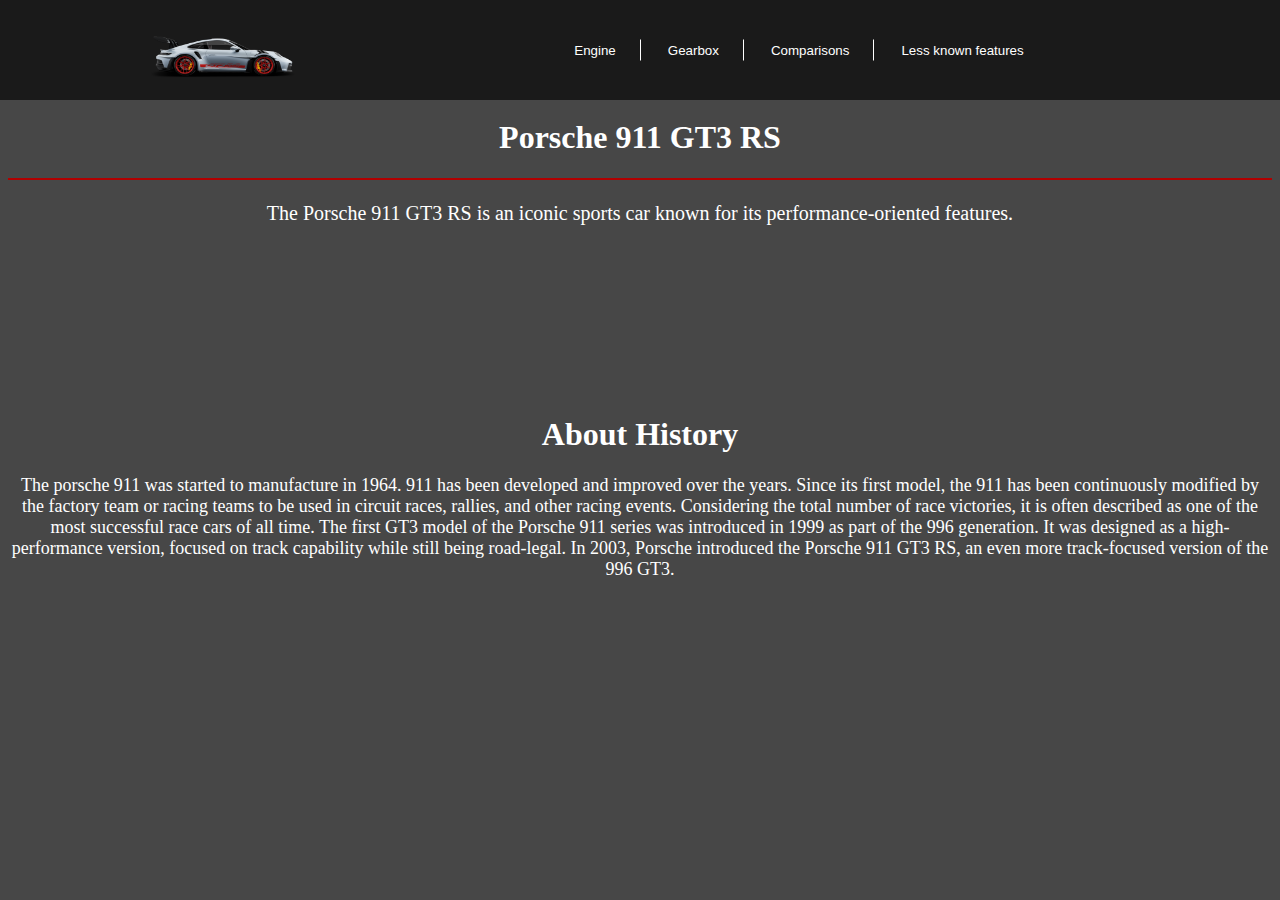
==== index.html @ 782b2cc3 "Add files via upload" ====
<!DOCTYPE html>
<html lang="tr">

<head>
    <meta charset="UTF-8">
    <meta name="description" content="Web site about Porsche 911 GT3 RS">
    <meta name="keywords" content="Porsche, 911, GT3, RS">
    <meta name="author" content="Mehmet Ali Gunalay">
    <meta name="viewport" content="width=device-width, initial-scale=1.0">
    <title>Porsche 911 GT3 RS</title>
    <link rel="icon" type="image/ico" href="images/Porsche.png" />
    <link rel="stylesheet" type="text/css" href="styles.css" />
</head>

<body>
    <header class="header">
        <img src="images/Side.png" alt="Porsche logo" class="logo">
        <div class="buttons">
            <button onclick="window.open('', '_blank')">Engine</button>
            <button onclick="window.open('', '_blank')">Gearbox</button>
            <button onclick="window.open('', '_blank')">Comparisons</button>
            <button onclick="window.open('', '_blank')">Less known features</button> <!-- Active spoiler, series name (peaguet), roll cage...  -->
        </div>
    </header>
    <h1 align="center">Porsche 911 GT3 RS</h1>
    <hr \>
    <p align="center">The Porsche 911 GT3 RS is an iconic sports car known for its performance-oriented features.</p>
    <div class="video-container">
        <video width="70%" height="auto" autoplay loop muted> <!-- video will be played continuesly -->
            <source src="videos/porsche-video.mp4" type="video/mp4">
        </video>
    </div>
    <h1 align="center">About History</h1>
    <p class="history" align="center">
        The porsche 911 was started to manufacture in 1964. 911 has been developed and improved over the years. Since its first model, the 911 has been continuously modified by the factory team or racing teams to be used in circuit races, rallies, and other racing events. Considering the total number of race victories, it is often described as one of the most successful race cars of all time. The first GT3 model of the Porsche 911 series was introduced in 1999 as part of the 996 generation. It was designed as a high-performance version, focused on track capability while still being road-legal. In 2003, Porsche introduced the Porsche 911 GT3 RS, an even more track-focused version of the 996 GT3.
    </p>

</body>

</html>
---- styles.css ----
.header {
    position: fixed;
    top: 0;
    left: 0;
    width: 100%;
    background-color: #1a1a1a;
    color: white;
    display: flex;
    align-items: center;
    justify-content: space-between;
    padding: 10px 20px;
    z-index: 1000;
}

.header .logo {
    flex: 1;
    margin-left: 10%;
    max-height: 80px;
    max-width: 150px;
}

.header .logo {
    max-height: 80px;
    max-width: 150px;
}

.header .buttons {
    flex: 2;
    display: flex;
    justify-content: center;
    align-items: center;
    gap: 2px;
}

.header button {
    color: white;
    background-color: #1a1a1a;
    border: none;
    padding: 10px 20px;
    margin: 5px;
    cursor: pointer;
    position: relative;
}

.header button:not(:last-child)::after {
    content: "";
    position: absolute;
    right: -5px;
    top: 50%;
    transform: translateY(-50%);
    height: 60%;
    width: 1px;
    background-color: white;
}

.header button:hover {
    background-color: #333;
}

.video-container {
    display: flex;
    justify-content: center;
    align-items: center;
    margin-top: 20px;
    /* Üst boşluk ekler */
}

hr {
    display: block;
    height: 2px;
    border: 0;
    border-top: 2px solid #b10000;
    margin: 1em 0;
    padding: 0;
}

h1 {
    color: white;
}

p {
    color: white;
    font-size: 20px;
}

.history {
    color: white;
    font-size: 18px;
}

body {
    background-color: #474747;
    padding-top: 90px;
}
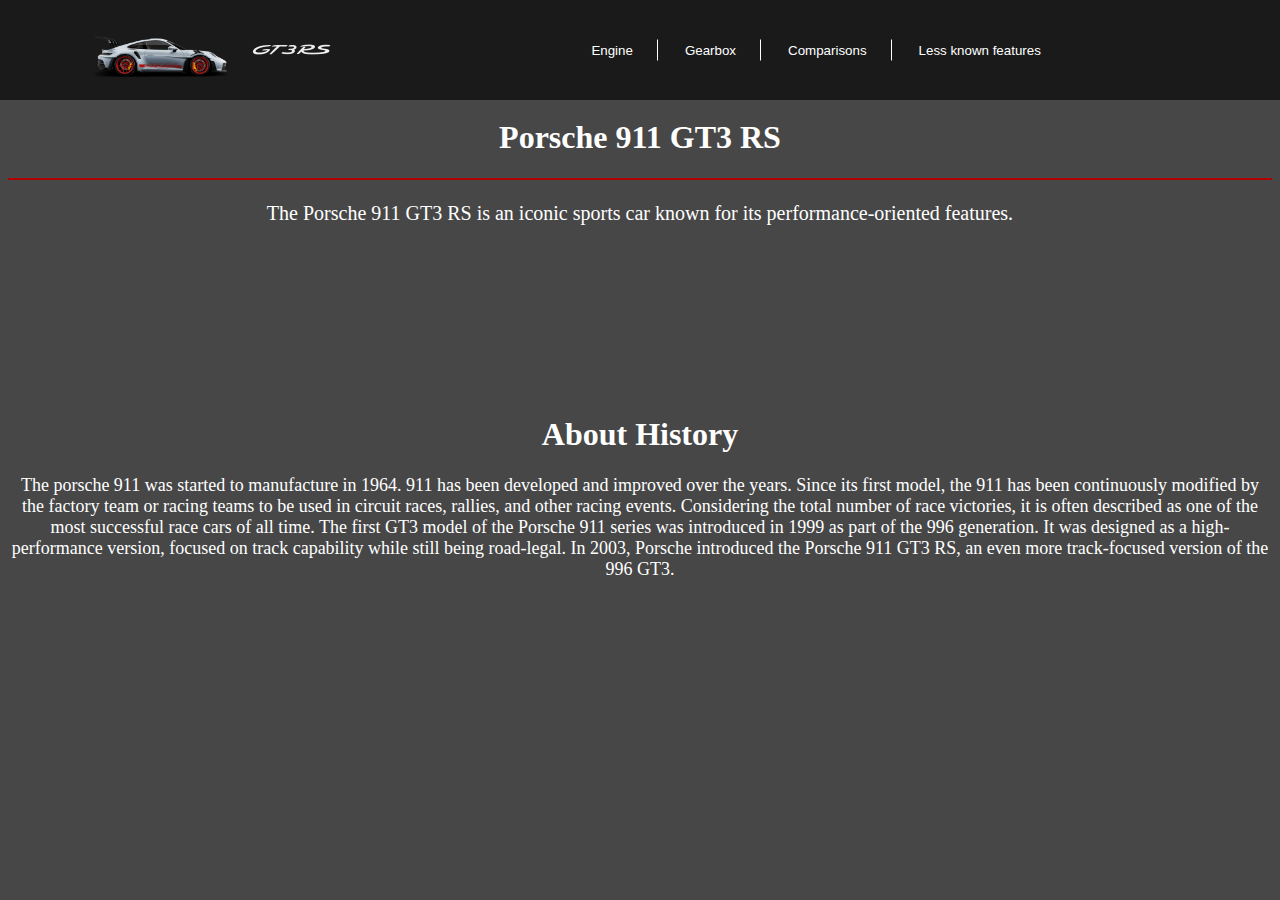
==== commit 1d1eacab: "Add files via upload" ====
--- a/index.html
+++ b/index.html
@@ -4,7 +4,7 @@
 <head>
     <meta charset="UTF-8">
     <meta name="description" content="Web site about Porsche 911 GT3 RS">
-    <meta name="keywords" content="Porsche, 911, GT3, RS">
+    <meta name="keywords" content="Porsche, 911, GT3, RS, Engine, Gearbox">
     <meta name="author" content="Mehmet Ali Gunalay">
     <meta name="viewport" content="width=device-width, initial-scale=1.0">
     <title>Porsche 911 GT3 RS</title>
@@ -14,12 +14,17 @@
 
 <body>
     <header class="header">
-        <img src="images/Side.png" alt="Porsche logo" class="logo">
+        <a href="index.html">
+            <img src="images/Side.png" alt="Home" class="logo">
+        </a>
+        <a href="index.html">
+            <img src="images/Title.png" alt="Home" class="title">
+        </a>
         <div class="buttons">
-            <button onclick="window.open('', '_blank')">Engine</button>
-            <button onclick="window.open('', '_blank')">Gearbox</button>
-            <button onclick="window.open('', '_blank')">Comparisons</button>
-            <button onclick="window.open('', '_blank')">Less known features</button> <!-- Active spoiler, series name (peaguet), roll cage...  -->
+            <button onclick="window.open('engine.html', '_self')">Engine</button>
+            <button onclick="window.open('gearbox.html', '_self')">Gearbox</button>
+            <button onclick="window.open('comparisons.html', '_self')">Comparisons</button>
+            <button onclick="window.open('lessknownfeatures.html', '_self')">Less known features</button> <!-- Active spoiler, series name (peaguet), roll cage...  -->
         </div>
     </header>
     <h1 align="center">Porsche 911 GT3 RS</h1>
@@ -34,7 +39,6 @@
     <p class="history" align="center">
         The porsche 911 was started to manufacture in 1964. 911 has been developed and improved over the years. Since its first model, the 911 has been continuously modified by the factory team or racing teams to be used in circuit races, rallies, and other racing events. Considering the total number of race victories, it is often described as one of the most successful race cars of all time. The first GT3 model of the Porsche 911 series was introduced in 1999 as part of the 996 generation. It was designed as a high-performance version, focused on track capability while still being road-legal. In 2003, Porsche introduced the Porsche 911 GT3 RS, an even more track-focused version of the 996 GT3.
     </p>
-
 </body>
 
 </html>--- a/styles.css
+++ b/styles.css
@@ -12,16 +12,43 @@
     z-index: 1000;
 }
 
-.header .logo {
-    flex: 1;
-    margin-left: 10%;
-    max-height: 80px;
-    max-width: 150px;
+.header a {
+    display: flex;
+    align-items: center;
 }
 
 .header .logo {
     max-height: 80px;
     max-width: 150px;
+    height: auto;
+    width: auto;
+    margin-left: 70px;
+}
+
+.engineImg {
+    display: block;
+    margin: 20px auto;
+    max-height: 300px;
+    max-width: 500px;
+    height: auto;
+    width: auto;
+}
+
+.gearboxImg {
+    display: block;
+    margin: 20px auto;
+    max-height: 300px;
+    max-width: 500px;
+    height: auto;
+    width: auto;
+}
+
+.header .title {
+    max-height: 80px;
+    max-width: 150px;
+    height: auto;
+    width: auto;
+    margin-left: 20px;
 }
 
 .header .buttons {
@@ -62,7 +89,6 @@
     justify-content: center;
     align-items: center;
     margin-top: 20px;
-    /* Üst boşluk ekler */
 }
 
 hr {
@@ -88,6 +114,33 @@
     font-size: 18px;
 }
 
+.rows {
+    color: white;
+    background-color: #303030;
+    width: 150px
+}
+
+th {
+    padding: 20px;
+    font-size: 18px;
+    text-align: center;
+}
+
+td {
+    padding: 10px;
+    font-size: 18px;
+    text-align: center;
+}
+
+.columnWh {
+    color: white;
+    background-color: #8f8b8b;
+}
+
+.texts {
+    color: white;
+}
+
 body {
     background-color: #474747;
     padding-top: 90px;
